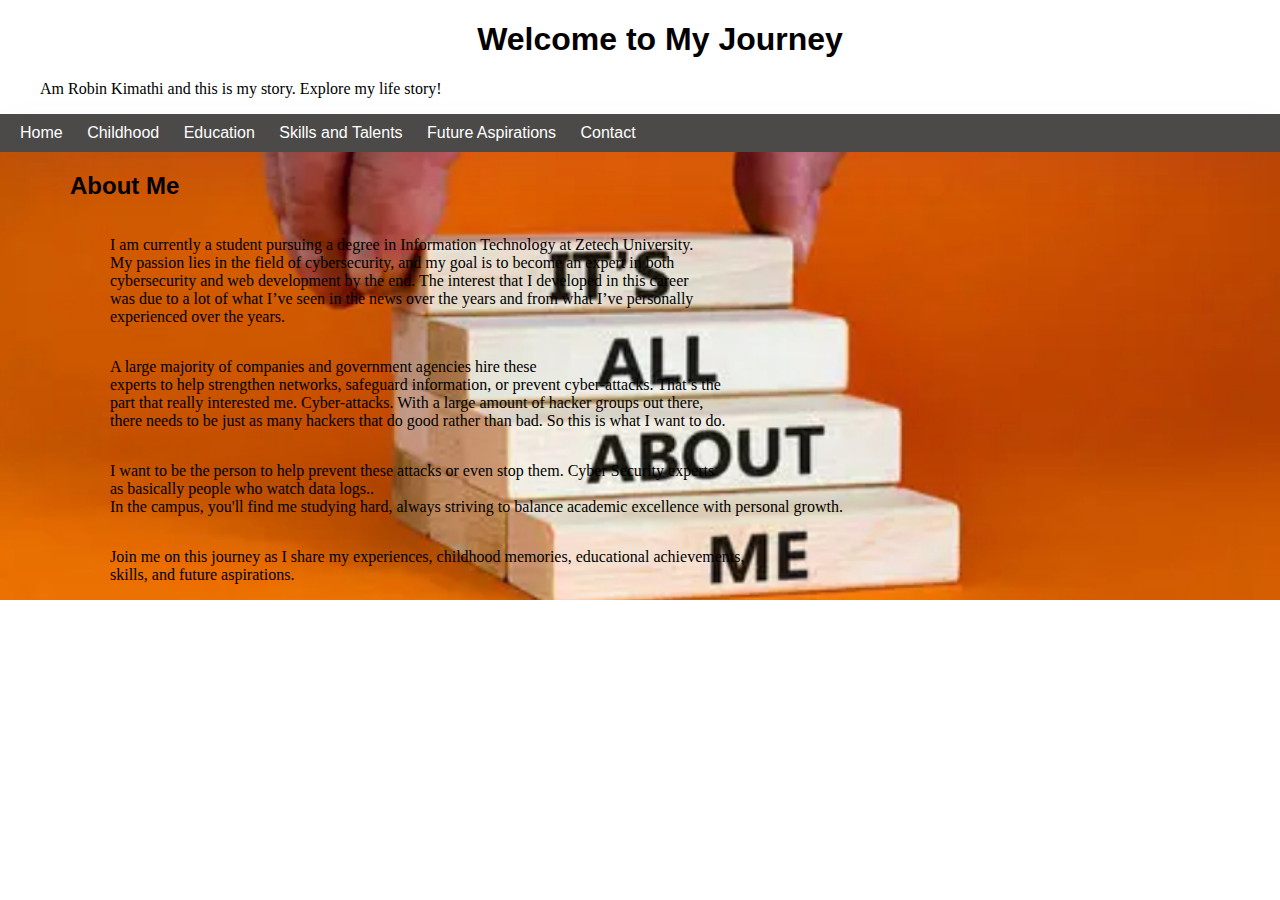
==== index.html @ 44839a9b "js" ====
<!-- index.html -->
<!DOCTYPE html>
<html lang="en">
<head>
    <meta charset="UTF-8">
    <meta name="viewport" content="width=device-width, initial-scale=1.0">
    <link rel="stylesheet" href="styles.css">
    <link rel="stylesheet" type="text/css" href="index.html">
    <title>Your Name - Homepage</title>
</head>
<body>
    <header>
        <h1>Welcome to My Journey</h1>
        <p>Am Robin Kimathi and this is my story. Explore my life story!</p>
    </header>
    <section id="header"> 
    <div class="navigationbar">
    <nav>
        <ul>
            <li><a href="index.html">Home</a></li>
            <li><a href="childhood.html">Childhood</a></li>
            <li><a href="education.html">Education</a></li>
            <li><a href="skills.html">Skills and Talents</a></li>
            <li><a href="aspirations.html">Future Aspirations</a></li>
            <li><a href="contact.html">Contact</a></li>
        </ul>
    </nav>
    </div>
    </section>
    <section id="note">
        <h2>About Me</h2>
        <p>
            I am currently a student pursuing a degree in Information Technology at Zetech University. <br>
            My passion lies in the field of cybersecurity, and my goal is to become an expert in both <br>
            cybersecurity and web development by the end. The interest that I developed in this career<br>
             was due to a lot of what I’ve seen in the news over the years and from what I’ve personally<br>
              experienced over the years. </p>
              <p>A large majority of companies and government agencies hire these <br>
              experts to help strengthen networks, safeguard information, or prevent cyber-attacks. That’s the <br>
              part that really interested me. Cyber-attacks. With a large amount of hacker groups out there, <br>
              there needs to be just as many hackers that do good rather than bad. So this is what I want to do.<br></p>
              <p> I want to be the person to help prevent these attacks or even stop them. Cyber Security experts <br>
               as basically people who watch data logs..
            <br>In the campus, you'll find me studying hard, always striving to balance academic excellence with personal growth.
        </p>
        <p>
            Join me on this journey as I share my experiences, childhood memories, educational achievements, <br>
            skills, and future aspirations.
        </p>
    </section>
    <!-- Your content goes here -->

    <script src="script.js"></script>
</body>
</html>
---- styles.css ----
/* styles.css */
body {
    font-family: 'Arial', sans-serif;
    margin: 0;
    padding: 0;
    
}
#header{
    
    align-items: center;
    justify-content: space-between;
    padding: 10px 20px;
    background-color:#4b4a49;
    box-shadow: 0 20px 45px rgba(99, 5, 250, 0.06);
    z-index: 999;
    position: sticky;
    top: 0;
    left: 0;
 }
.navigationbar { 
    display: flex;
    justify-content:space-between;
    align-items: center;
}
/* Style the navigation links */
nav ul {
    list-style-type: none;
    margin: 0;
    padding: 0;
}

nav ul li {
    display: inline;
    margin-right: 20px;
}

nav ul li a {
    text-decoration: none;
    color: #fff;
    transition: color 0.5s ease;
}

/* Hover effect for navigation links */
nav ul li a:hover,
    nav ul li a.active{
    color: #050505;
}
p{
    text-size-adjust: 600;
    padding-left: 40px;
    font-family: Luminari, fantasy;
}
h1{
    text-size-adjust: 600;
    padding-left: 40px;
    text-align: center;
}
#note{
   background-image: url("aboutme.jpg");
    background-size: cover;
    background-position: top 50% right 0;
    padding: 0 70px;
   display: flex;
   flex-direction: column;
   align-items: flex-start;
   justify-content: center;
}
/* Add more styles as needed */
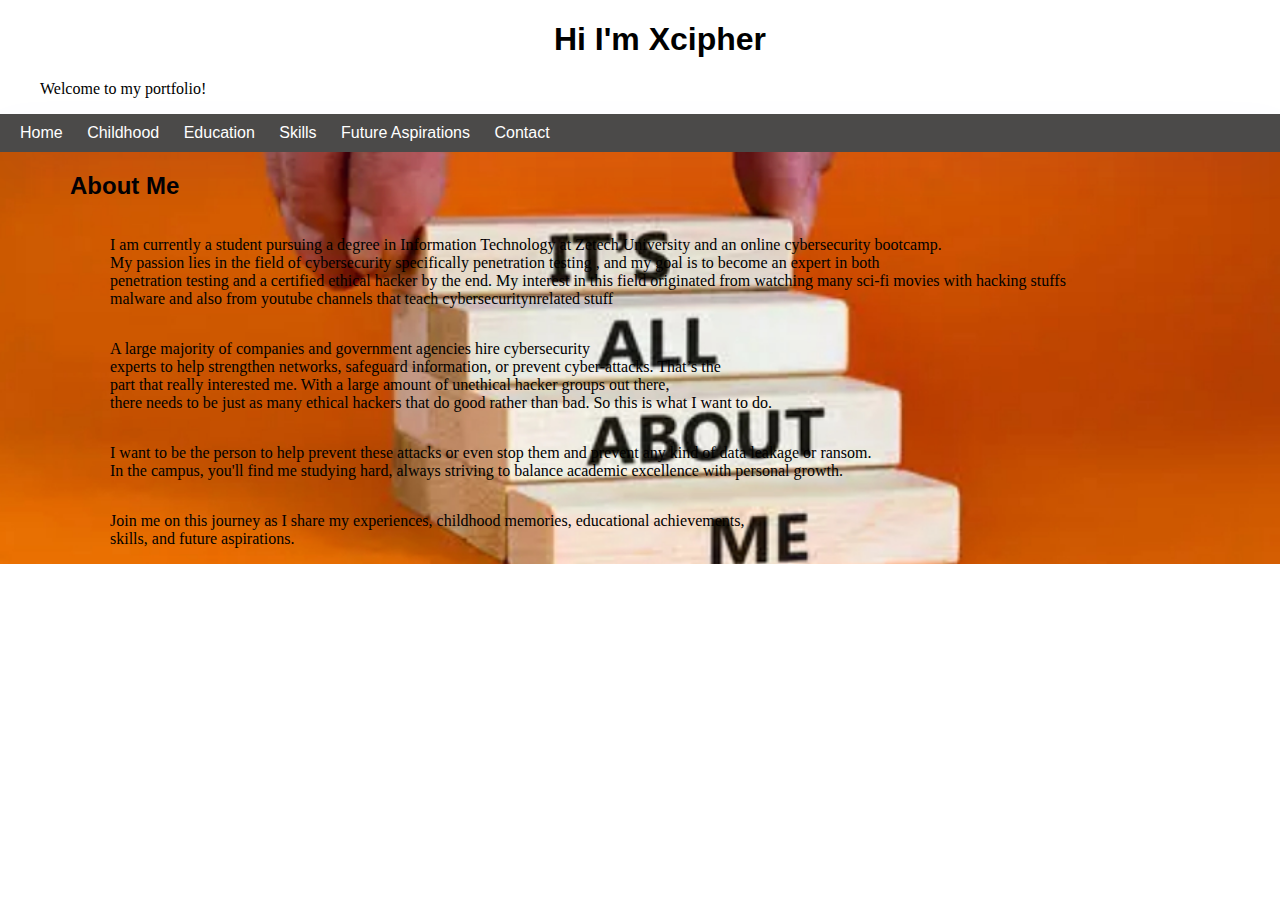
==== commit 9781c1a0: "js" ====
--- a/index.html
+++ b/index.html
@@ -10,8 +10,8 @@
 </head>
 <body>
     <header>
-        <h1>Welcome to My Journey</h1>
-        <p>Am Robin Kimathi and this is my story. Explore my life story!</p>
+        <h1>Hi I'm Xcipher</h1>
+        <p> Welcome to my portfolio!</p>
     </header>
     <section id="header"> 
     <div class="navigationbar">
@@ -20,7 +20,7 @@
             <li><a href="index.html">Home</a></li>
             <li><a href="childhood.html">Childhood</a></li>
             <li><a href="education.html">Education</a></li>
-            <li><a href="skills.html">Skills and Talents</a></li>
+            <li><a href="skills.html">Skills </a></li>
             <li><a href="aspirations.html">Future Aspirations</a></li>
             <li><a href="contact.html">Contact</a></li>
         </ul>
@@ -30,17 +30,17 @@
     <section id="note">
         <h2>About Me</h2>
         <p>
-            I am currently a student pursuing a degree in Information Technology at Zetech University. <br>
-            My passion lies in the field of cybersecurity, and my goal is to become an expert in both <br>
-            cybersecurity and web development by the end. The interest that I developed in this career<br>
-             was due to a lot of what I’ve seen in the news over the years and from what I’ve personally<br>
-              experienced over the years. </p>
-              <p>A large majority of companies and government agencies hire these <br>
+            I am currently a student pursuing a degree in Information Technology at Zetech University and an online  cybersecurity bootcamp.
+     <br>
+            My passion lies in the field of cybersecurity specifically penetration testing , and my goal is to become an expert in both <br>
+            penetration testing and a certified ethical hacker by the end. My interest in this field originated from watching many sci-fi movies with hacking stuffs <br>
+             malware and also from youtube channels that teach cybersecuritynrelated stuff<br>
+            </p>
+              <p>A large majority of companies and government agencies hire  cybersecurity <br>
               experts to help strengthen networks, safeguard information, or prevent cyber-attacks. That’s the <br>
-              part that really interested me. Cyber-attacks. With a large amount of hacker groups out there, <br>
-              there needs to be just as many hackers that do good rather than bad. So this is what I want to do.<br></p>
-              <p> I want to be the person to help prevent these attacks or even stop them. Cyber Security experts <br>
-               as basically people who watch data logs..
+              part that really interested me. With a large amount of unethical hacker groups out there, <br>
+              there needs to be just as many ethical hackers that do good rather than bad. So this is what I want to do.<br></p>
+              <p> I want to be the person to help prevent these attacks or even stop them and prevent any kind of data leakage or ransom.
             <br>In the campus, you'll find me studying hard, always striving to balance academic excellence with personal growth.
         </p>
         <p>
@@ -48,8 +48,8 @@
             skills, and future aspirations.
         </p>
     </section>
-    <!-- Your content goes here -->
+    
 
-    <script src="script.js"></script>
+    
 </body>
 </html>
